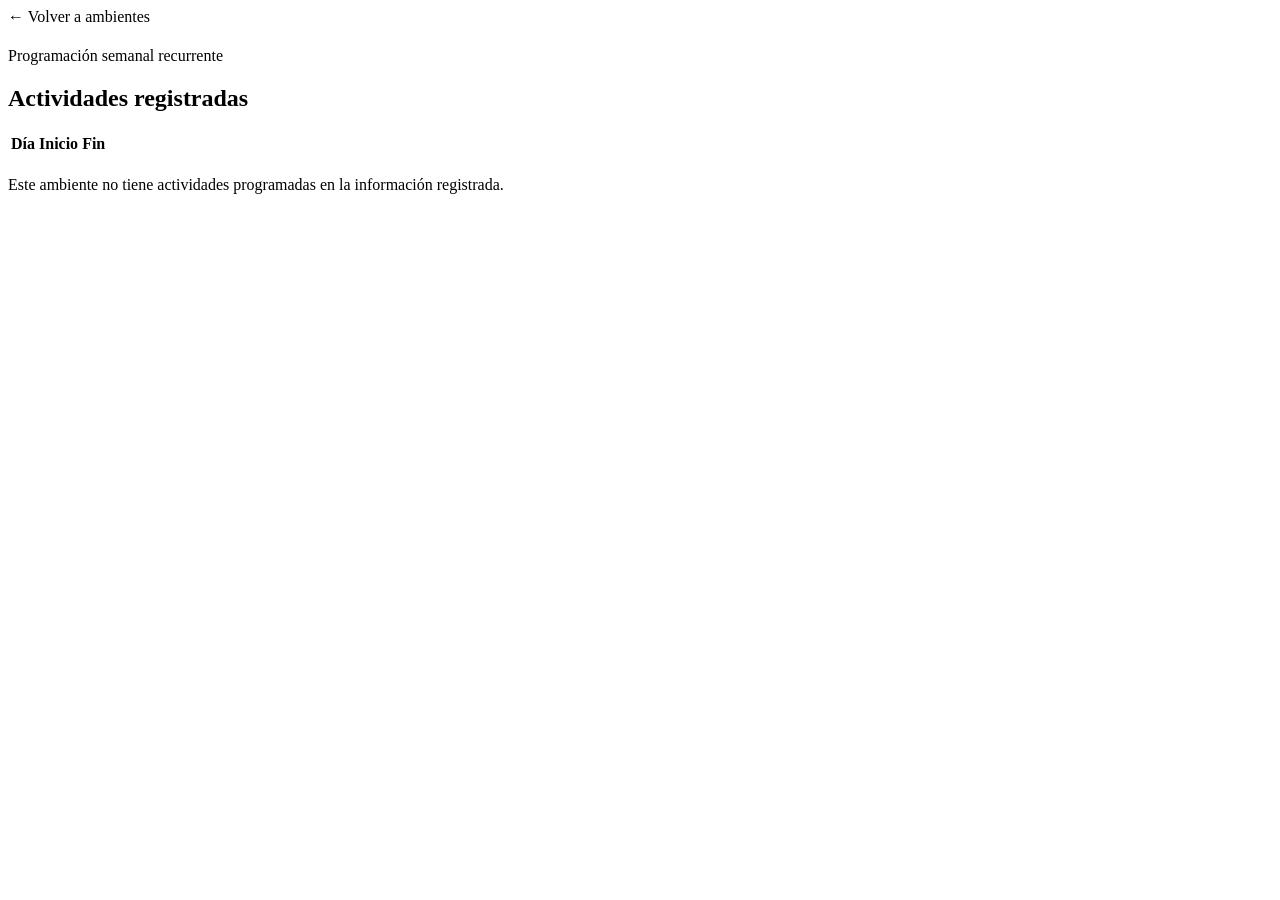
==== src/main/resources/templates/horario.html @ d5b3d020 "Implementa disponibilidad del pabellón V con Spring MVC y H2" ====
<!doctype html>
<html lang="es" xmlns:th="http://www.thymeleaf.org">
<head>
<meta charset="UTF-8">
<meta name="viewport" content="width=device-width, initial-scale=1">
<title>Horario semanal · Pabellón V</title>
<link rel="stylesheet" th:href="@{/css/app.css}">
<script defer th:src="@{/js/app.js}">
</script>
</head>
<body>
<header th:replace="~{fragmentos :: cabecera}">
</header>
<main>
<a class="volver" th:href="@{/}">← Volver a ambientes</a>
<div class="intro">
<span class="eyebrow" th:text="${ambiente.tipo} + ' · Piso ' + ${ambiente.piso}">
</span>
<h1 th:text="${ambiente.codigo}">
</h1>
<p>Programación semanal recurrente</p>
</div>
<div th:replace="~{fragmentos :: aviso}">
</div>
<section class="panel">
<h2>Actividades registradas</h2>
<div class="tabla">
<table th:unless="${#lists.isEmpty(horarios)}">
<thead>
<tr>
<th scope="col">Día</th>
<th scope="col">Inicio</th>
<th scope="col">Fin</th>
</tr>
</thead>
<tbody>
<tr th:each="h : ${horarios}">
<td class="dia" th:text="${h.nombreDia}">
</td>
<td th:text="${h.inicio}">
</td>
<td th:text="${h.fin}">
</td>
</tr>
</tbody>
</table>
</div>
<p th:if="${#lists.isEmpty(horarios)}">Este ambiente no tiene actividades programadas en la información registrada.</p>
</section>
</main>
<footer th:replace="~{fragmentos :: pie}">
</footer>
</body>
</html>
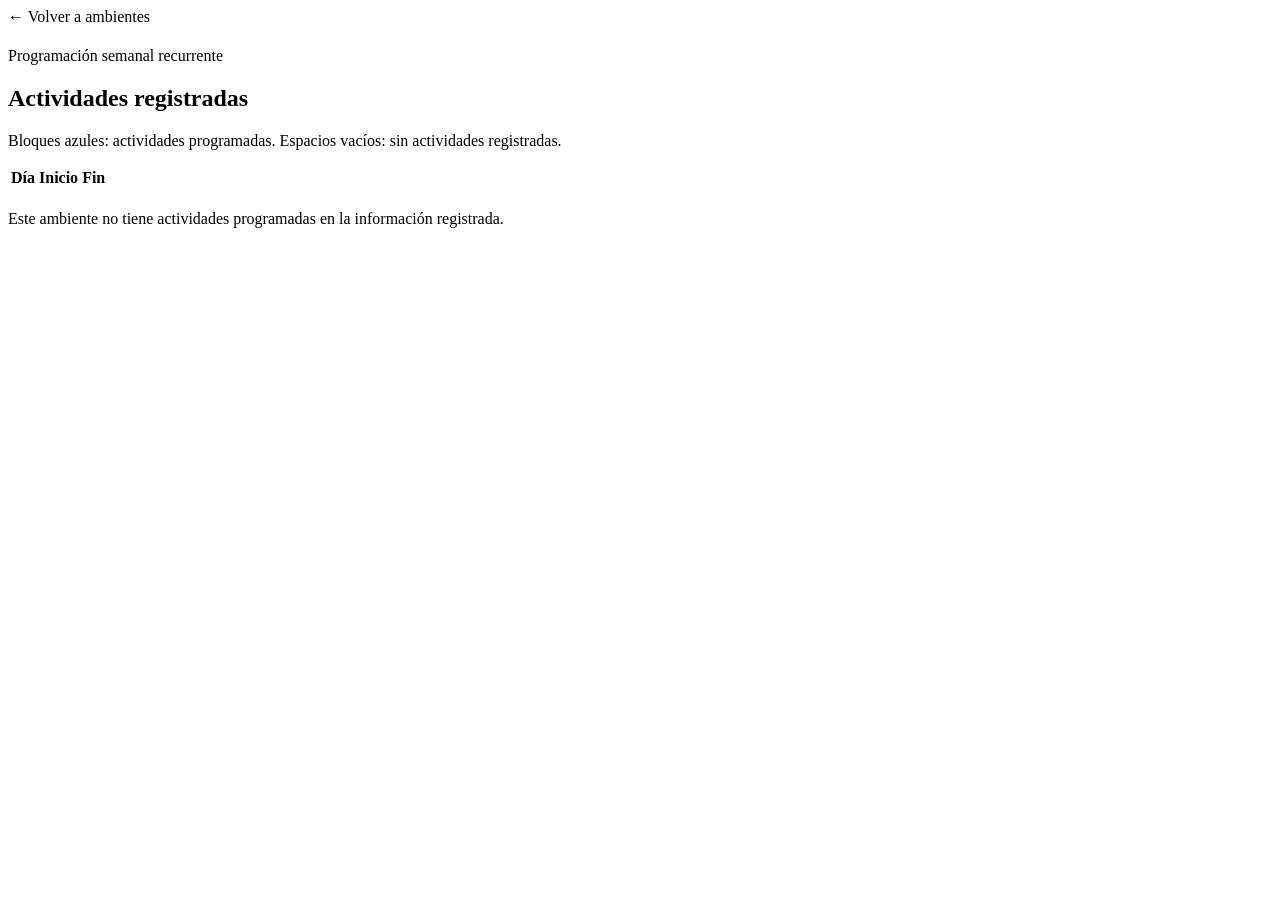
==== commit 58bbe18c: "cambio de vista de programación semanal recurrente: nueva vista de calendario ahora de verdad" ====
--- a/src/main/resources/templates/horario.html
+++ b/src/main/resources/templates/horario.html
@@ -1,54 +1,59 @@
 <!doctype html>
 <html lang="es" xmlns:th="http://www.thymeleaf.org">
 <head>
-<meta charset="UTF-8">
-<meta name="viewport" content="width=device-width, initial-scale=1">
-<title>Horario semanal · Pabellón V</title>
-<link rel="stylesheet" th:href="@{/css/app.css}">
-<script defer th:src="@{/js/app.js}">
-</script>
+    <meta charset="UTF-8">
+    <meta name="viewport" content="width=device-width, initial-scale=1">
+    <title>Horario semanal · Pabellón V</title>
+    <link rel="stylesheet" th:href="@{/css/app.css}">
+    <link rel="stylesheet" th:href="@{/css/calendario.css}">
+    <script defer th:src="@{/js/app.js}"></script>
+    <script defer th:src="@{/js/calendario.js}"></script>
 </head>
 <body>
-<header th:replace="~{fragmentos :: cabecera}">
-</header>
+<header th:replace="~{fragmentos :: cabecera}"></header>
 <main>
-<a class="volver" th:href="@{/}">← Volver a ambientes</a>
-<div class="intro">
-<span class="eyebrow" th:text="${ambiente.tipo} + ' · Piso ' + ${ambiente.piso}">
-</span>
-<h1 th:text="${ambiente.codigo}">
-</h1>
-<p>Programación semanal recurrente</p>
-</div>
-<div th:replace="~{fragmentos :: aviso}">
-</div>
-<section class="panel">
-<h2>Actividades registradas</h2>
-<div class="tabla">
-<table th:unless="${#lists.isEmpty(horarios)}">
-<thead>
-<tr>
-<th scope="col">Día</th>
-<th scope="col">Inicio</th>
-<th scope="col">Fin</th>
-</tr>
-</thead>
-<tbody>
-<tr th:each="h : ${horarios}">
-<td class="dia" th:text="${h.nombreDia}">
-</td>
-<td th:text="${h.inicio}">
-</td>
-<td th:text="${h.fin}">
-</td>
-</tr>
-</tbody>
-</table>
-</div>
-<p th:if="${#lists.isEmpty(horarios)}">Este ambiente no tiene actividades programadas en la información registrada.</p>
-</section>
+    <a class="volver" th:href="@{/}">← Volver a ambientes</a>
+    <div class="intro">
+        <span class="eyebrow" th:text="${ambiente.tipo} + ' · Piso ' + ${ambiente.piso}"></span>
+        <h1 th:text="${ambiente.codigo}"></h1>
+        <p>Programación semanal recurrente</p>
+    </div>
+    <div th:replace="~{fragmentos :: aviso}"></div>
+
+    <section class="panel">
+        <div class="calendario-barra">
+            <div>
+                <h2>Actividades registradas</h2>
+                <p class="calendario-descripcion">Bloques azules: actividades programadas. Espacios vacíos: sin actividades registradas.</p>
+            </div>
+            <button id="cambiar-vista" class="boton-alternar" type="button" hidden>Ver tabla</button>
+        </div>
+
+        <!-- La vista de calendario se construye a partir de las filas del horario real. -->
+        <div id="calendario-semanal" class="calendario-scroll" hidden aria-label="Calendario semanal de actividades"></div>
+
+        <!-- Tabla original conservada como alternativa accesible y respaldo sin JavaScript. -->
+        <div id="tabla-horarios" class="tabla">
+            <table th:unless="${#lists.isEmpty(horarios)}">
+                <thead>
+                <tr>
+                    <th scope="col">Día</th>
+                    <th scope="col">Inicio</th>
+                    <th scope="col">Fin</th>
+                </tr>
+                </thead>
+                <tbody>
+                <tr th:each="h : ${horarios}">
+                    <td class="dia" th:text="${h.nombreDia}"></td>
+                    <td th:text="${h.inicio}"></td>
+                    <td th:text="${h.fin}"></td>
+                </tr>
+                </tbody>
+            </table>
+        </div>
+        <p th:if="${#lists.isEmpty(horarios)}">Este ambiente no tiene actividades programadas en la información registrada.</p>
+    </section>
 </main>
-<footer th:replace="~{fragmentos :: pie}">
-</footer>
+<footer th:replace="~{fragmentos :: pie}"></footer>
 </body>
-</html>+</html>
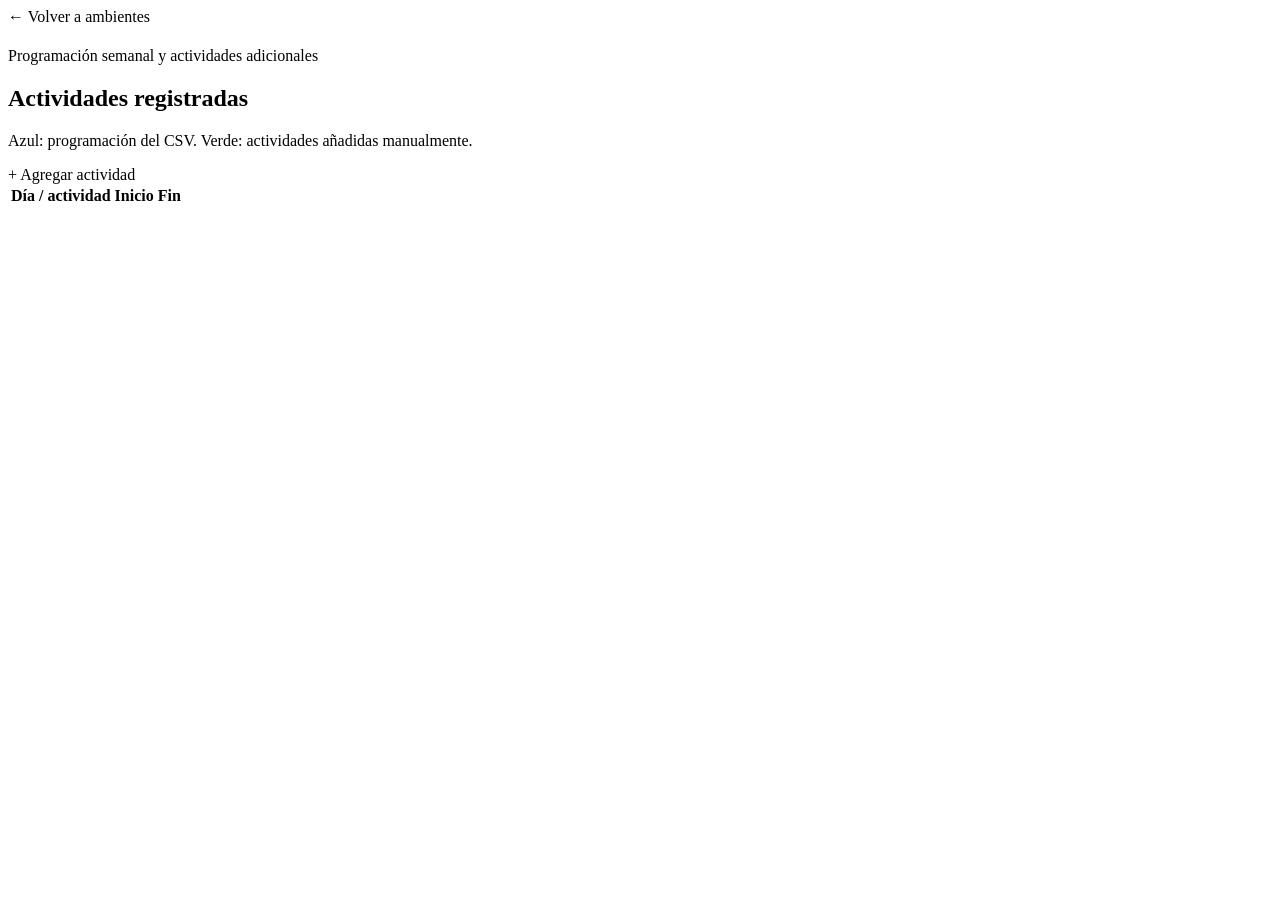
==== commit b31b1905: "nuevo botón para agregar una nueva actividad" ====
--- a/src/main/resources/templates/horario.html
+++ b/src/main/resources/templates/horario.html
@@ -1,9 +1,10 @@
+
 <!doctype html>
 <html lang="es" xmlns:th="http://www.thymeleaf.org">
 <head>
     <meta charset="UTF-8">
     <meta name="viewport" content="width=device-width, initial-scale=1">
-    <title>Horario semanal · Pabellón V</title>
+    <title>Horario del ambiente · Pabellón V</title>
     <link rel="stylesheet" th:href="@{/css/app.css}">
     <link rel="stylesheet" th:href="@{/css/calendario.css}">
     <script defer th:src="@{/js/app.js}"></script>
@@ -11,49 +12,101 @@
 </head>
 <body>
 <header th:replace="~{fragmentos :: cabecera}"></header>
+
 <main>
-    <a class="volver" th:href="@{/}">← Volver a ambientes</a>
+    <a class="volver" th:href="@{/}">
+        ← Volver a ambientes
+    </a>
+
     <div class="intro">
-        <span class="eyebrow" th:text="${ambiente.tipo} + ' · Piso ' + ${ambiente.piso}"></span>
+        <span class="eyebrow"
+              th:text="${ambiente.tipo} + ' · Piso ' + ${ambiente.piso}">
+        </span>
         <h1 th:text="${ambiente.codigo}"></h1>
-        <p>Programación semanal recurrente</p>
+        <p>Programación semanal y actividades adicionales</p>
     </div>
+
     <div th:replace="~{fragmentos :: aviso}"></div>
 
+    <p class="mensaje exito" role="status"
+       th:if="${exito}" th:text="${exito}"></p>
+
     <section class="panel">
+
         <div class="calendario-barra">
             <div>
                 <h2>Actividades registradas</h2>
-                <p class="calendario-descripcion">Bloques azules: actividades programadas. Espacios vacíos: sin actividades registradas.</p>
+                <p class="calendario-descripcion">
+                    Azul: programación del CSV.
+                    Verde: actividades añadidas manualmente.
+                </p>
             </div>
-            <button id="cambiar-vista" class="boton-alternar" type="button" hidden>Ver tabla</button>
+
+            <div class="calendario-acciones">
+                <a class="boton-agregar"
+                   th:href="@{/actividades/nueva(ambiente=${ambiente.codigo})}">
+                    + Agregar actividad
+                </a>
+
+                <button id="cambiar-vista" class="boton-alternar"
+                        type="button" hidden>
+                    Ver tabla
+                </button>
+            </div>
         </div>
 
-        <!-- La vista de calendario se construye a partir de las filas del horario real. -->
-        <div id="calendario-semanal" class="calendario-scroll" hidden aria-label="Calendario semanal de actividades"></div>
+        <nav id="semana-controles" class="semana-controles"
+             aria-label="Navegación de semanas" hidden>
 
-        <!-- Tabla original conservada como alternativa accesible y respaldo sin JavaScript. -->
+            <button type="button" id="semana-anterior">
+                ← Anterior
+            </button>
+
+            <strong id="rango-semana" aria-live="polite"></strong>
+
+            <button type="button" id="semana-siguiente">
+                Siguiente →
+            </button>
+        </nav>
+
+        <p id="error-calendario" class="mensaje error"
+           role="alert" hidden></p>
+
+        <div id="calendario-semanal"
+             class="calendario-scroll"
+             th:attr="data-codigo=${ambiente.codigo}"
+             aria-label="Calendario semanal de actividades"
+             hidden>
+        </div>
+
         <div id="tabla-horarios" class="tabla">
-            <table th:unless="${#lists.isEmpty(horarios)}">
+            <table>
                 <thead>
-                <tr>
-                    <th scope="col">Día</th>
-                    <th scope="col">Inicio</th>
-                    <th scope="col">Fin</th>
-                </tr>
+                    <tr>
+                        <th>Día / actividad</th>
+                        <th>Inicio</th>
+                        <th>Fin</th>
+                    </tr>
                 </thead>
+
                 <tbody>
-                <tr th:each="h : ${horarios}">
-                    <td class="dia" th:text="${h.nombreDia}"></td>
-                    <td th:text="${h.inicio}"></td>
-                    <td th:text="${h.fin}"></td>
-                </tr>
+                    <tr th:each="h : ${horarios}">
+                        <td class="dia" th:text="${h.nombreDia}"></td>
+                        <td th:text="${h.inicio}"></td>
+                        <td th:text="${h.fin}"></td>
+                    </tr>
                 </tbody>
+
+                <tbody id="filas-adicionales"></tbody>
             </table>
         </div>
-        <p th:if="${#lists.isEmpty(horarios)}">Este ambiente no tiene actividades programadas en la información registrada.</p>
+
+        <noscript>
+            Activa JavaScript para visualizar las actividades adicionales.
+        </noscript>
     </section>
 </main>
+
 <footer th:replace="~{fragmentos :: pie}"></footer>
 </body>
 </html>
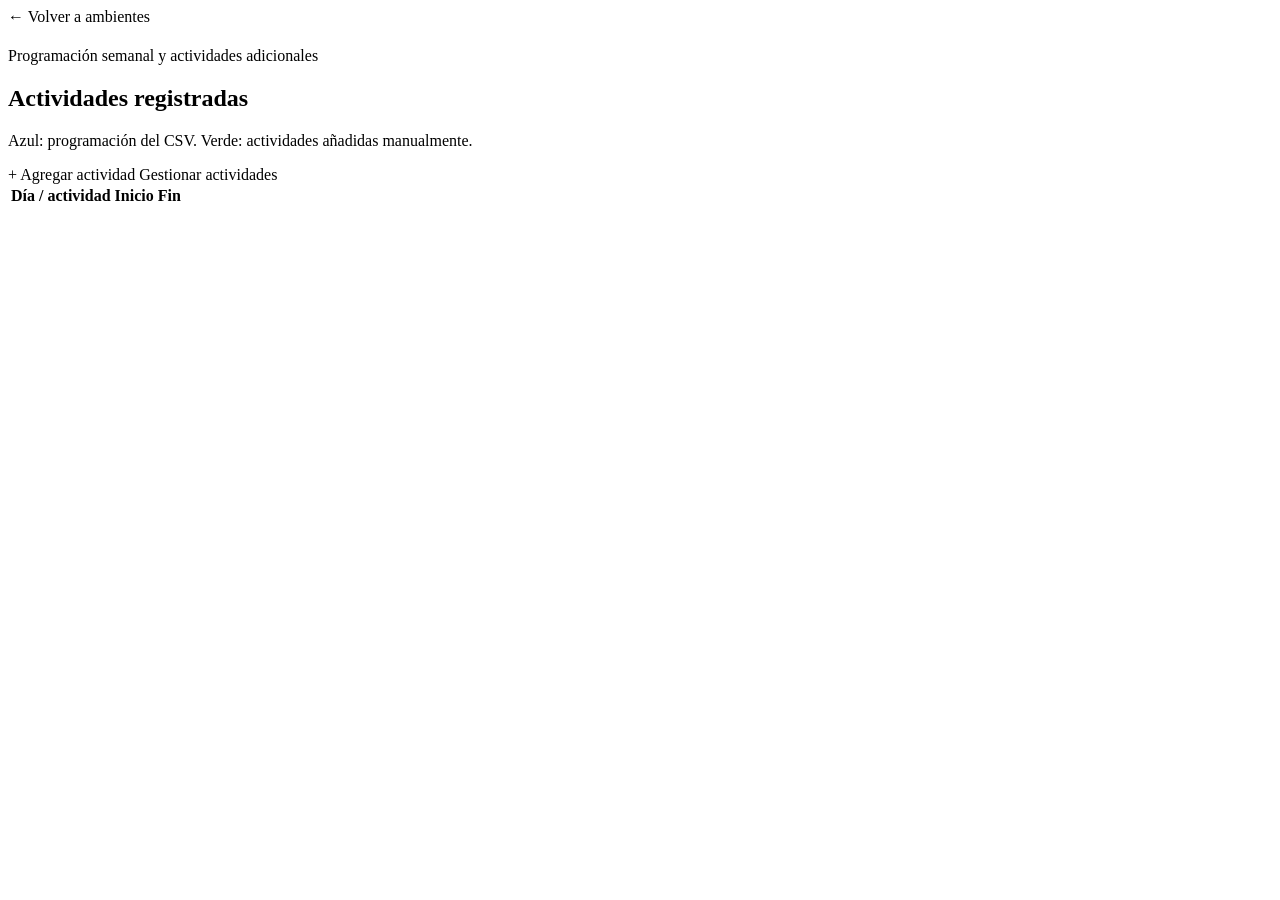
==== commit 8528b05f: "se agregó gestionar actividades que permite eliminar actividad" ====
--- a/src/main/resources/templates/horario.html
+++ b/src/main/resources/templates/horario.html
@@ -46,6 +46,11 @@
                 <a class="boton-agregar"
                    th:href="@{/actividades/nueva(ambiente=${ambiente.codigo})}">
                     + Agregar actividad
+                </a>
+                
+                <a class="boton-gestionar"
+                th:href="@{/ambientes/{codigo}/gestionar(codigo=${ambiente.codigo})}">
+                    Gestionar actividades
                 </a>
 
                 <button id="cambiar-vista" class="boton-alternar"
